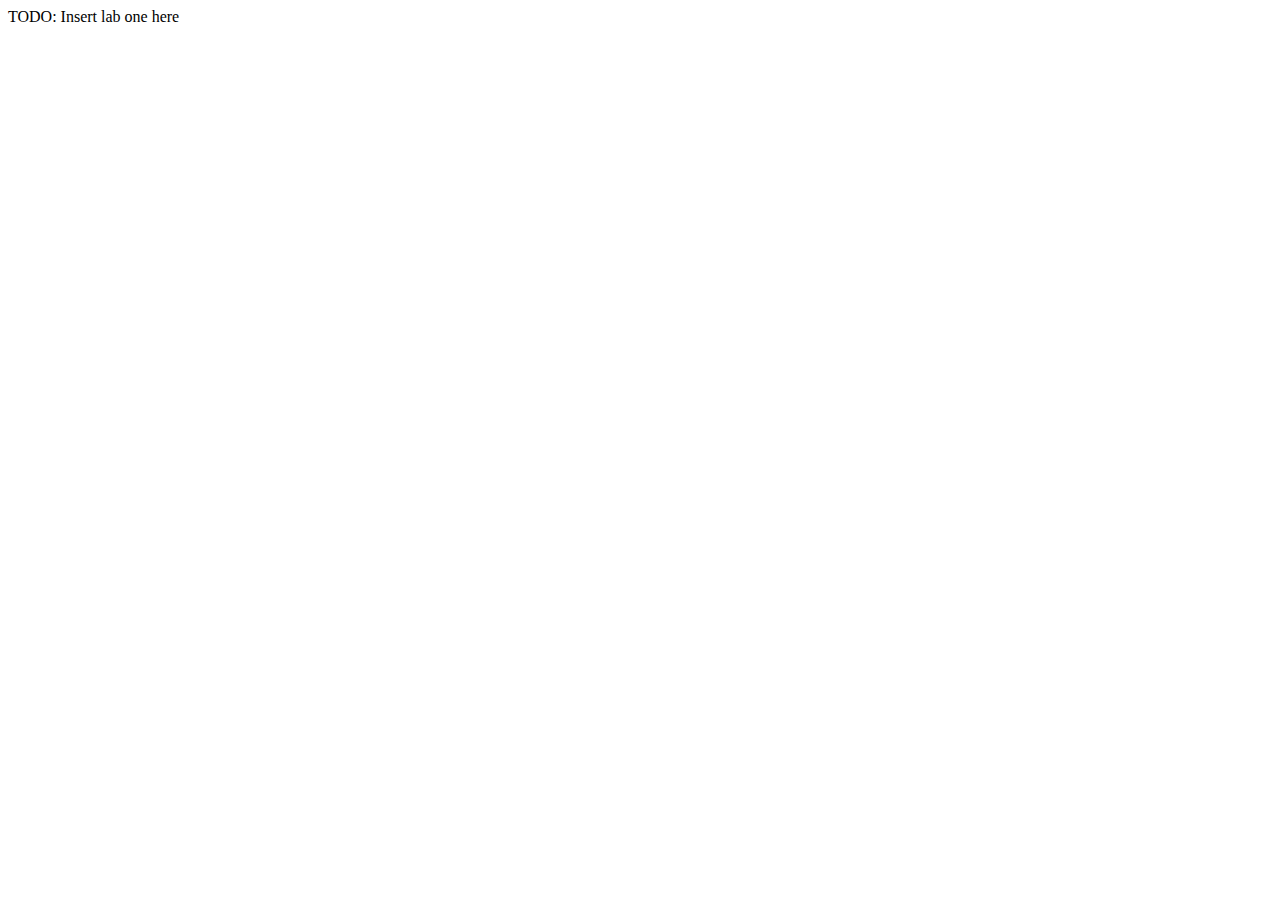
==== labs/lab1/index.html @ d238912b "Adding lab 1" ====
<!DOCTYPE html>
<html lang="en">
<head>
    <meta charset="UTF-8">
    <meta name="viewport" content="width=device-width, initial-scale=1.0">
    <title>Lab 1</title>
</head>
<body>

    TODO: Insert lab one here
    
</body>
</html>
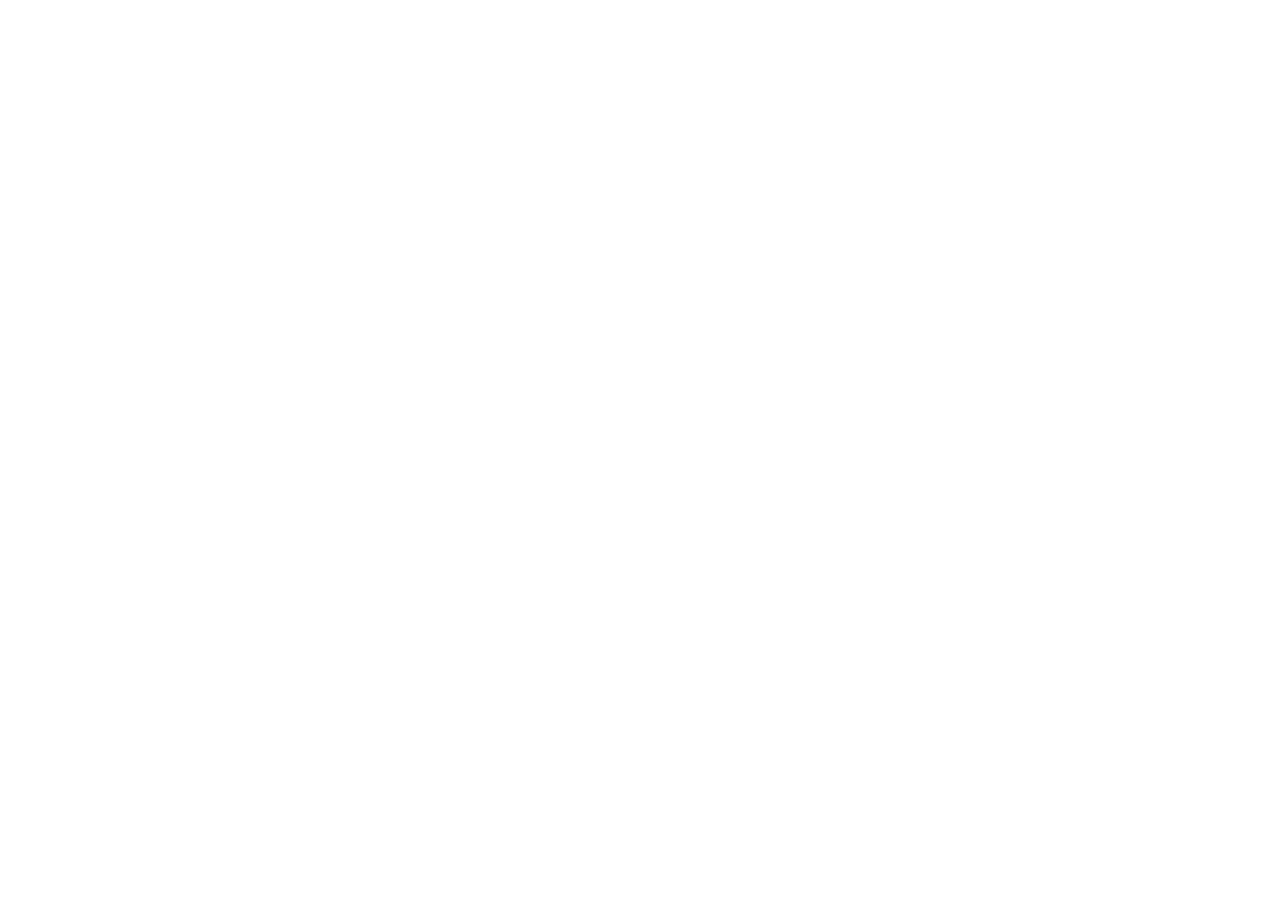
==== commit 3704c87a: "Raindrops Added" ====
--- a/labs/lab1/index.html
+++ b/labs/lab1/index.html
@@ -7,7 +7,8 @@
 </head>
 <body>
 
-    TODO: Insert lab one here
+    <script src="https://cdnjs.cloudflare.com/ajax/libs/p5.js/1.1.9/p5.min.js"></script>
+    <script src="app.js"></script>
     
 </body>
 </html>